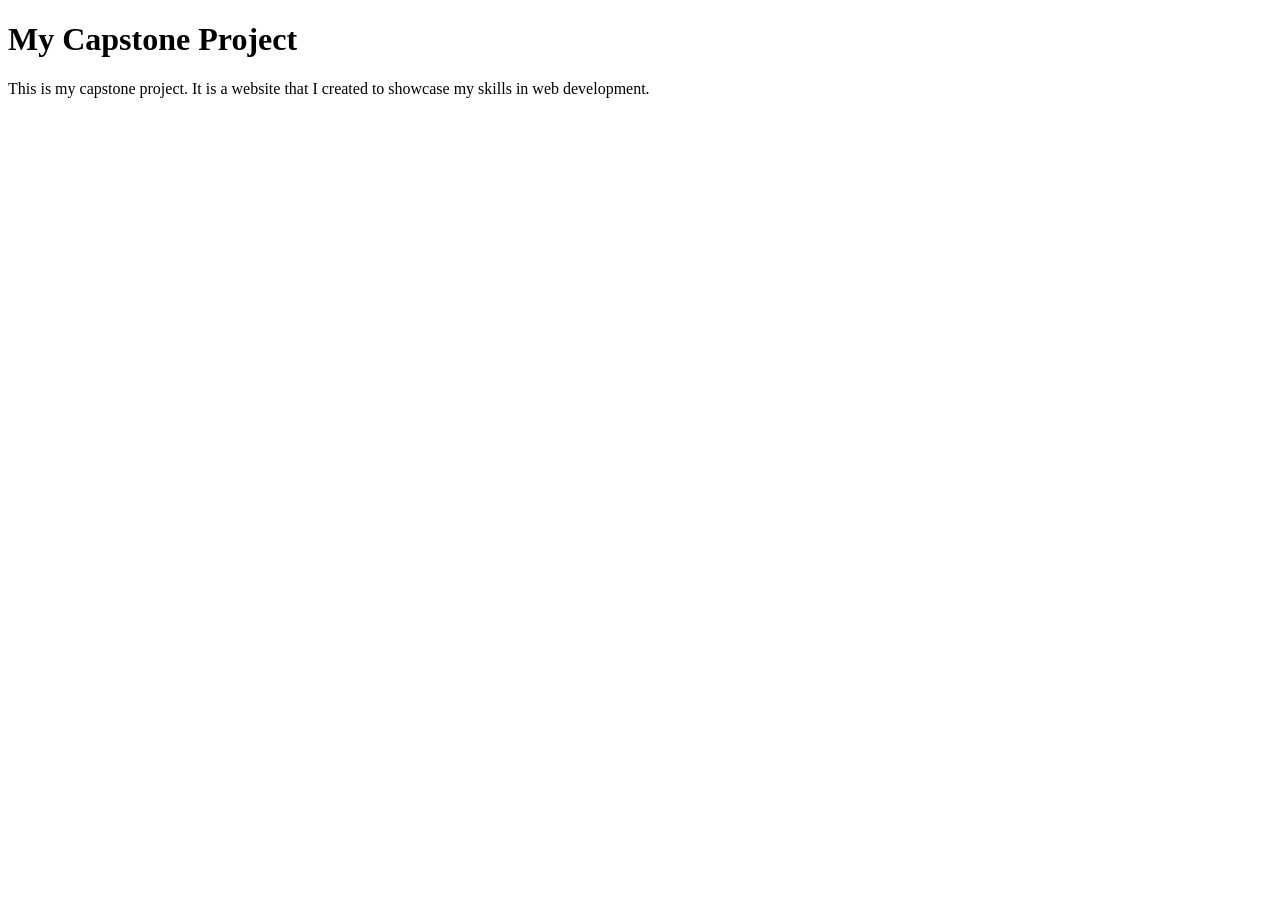
==== index.html @ 2942aff8 "Create index.html" ====
<!DOCTYPE html>
<html lang="en">
   <head>
    <meta charset="utf-8">
    <title>My Capstone Project</title>
   </head>
 <body>
    <h1>My Capstone Project</h1> 
    <p>This is my capstone project. It is a website that I created to showcase my skills in web development.  </p>
 

</body>
</html>
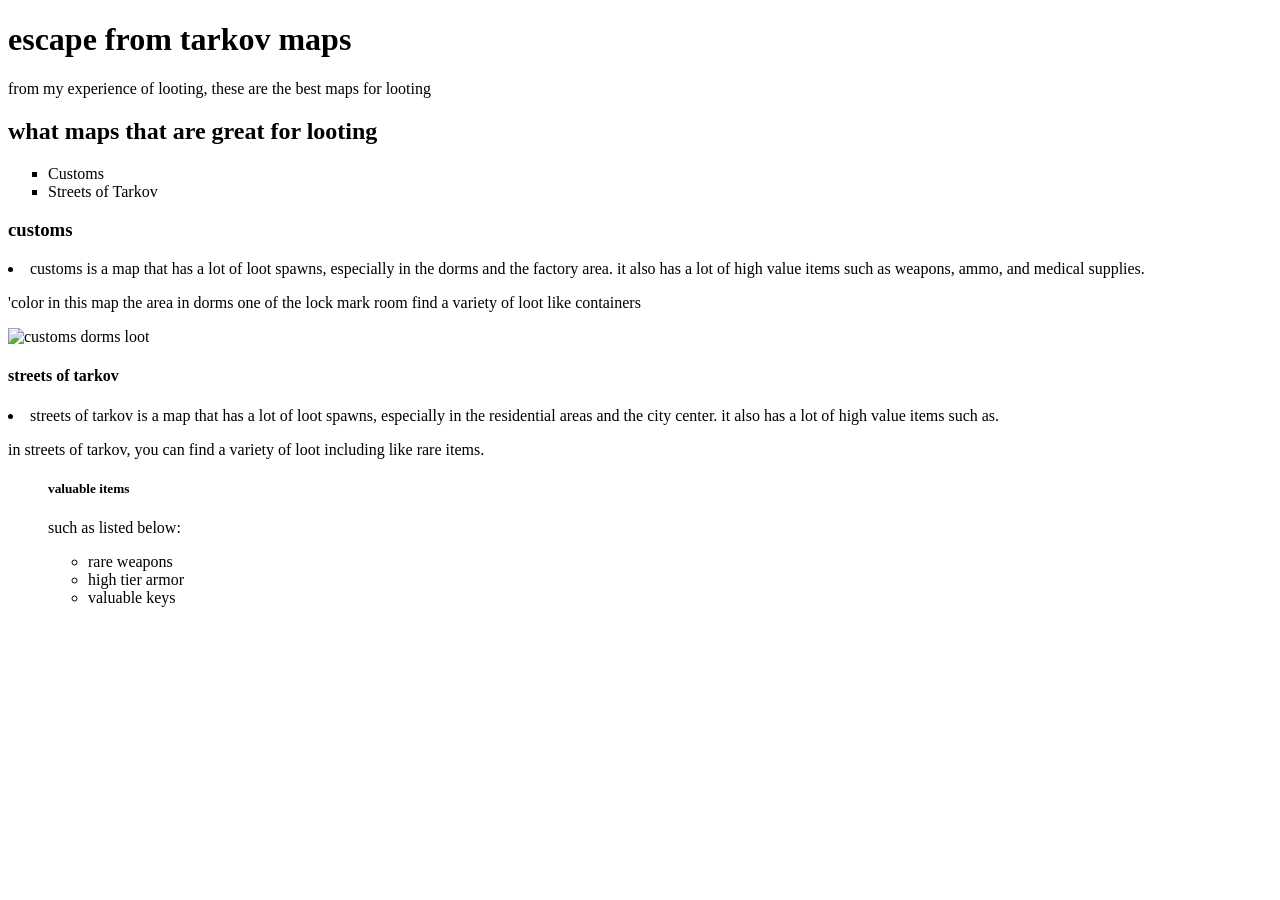
==== commit e6fc07b5: "Update index.html" ====
--- a/index.html
+++ b/index.html
@@ -1,13 +1,52 @@
 <!DOCTYPE html>
 <html lang="en">
-   <head>
+    <head>
     <meta charset="utf-8">
-    <title>My Capstone Project</title>
-   </head>
- <body>
-    <h1>My Capstone Project</h1> 
-    <p>This is my capstone project. It is a website that I created to showcase my skills in web development.  </p>
- 
+    <title>escape from tarkov maps </title>
+    </head>
+   <body>
+    <h1>escape from tarkov maps</h1> 
+    <p>from my experience of looting, these are the best maps for looting</p>
+    
+     <section>
+      <h2>what maps that are great for looting</h2>
+      <ul style="list-style-type: square;">
+        <li>Customs</li>
+        <li>Streets of Tarkov</li>
+      </ul>
 
-</body>
-</html> +     </section>
+    </body> 
+    <section>
+     <h3> customs</h3>
+     <li>customs is a map that has a lot of loot spawns, especially in the dorms and the factory area. it also has a lot of high value items such as weapons, ammo, and medical supplies.</li>
+     <p>'color in this map the area in dorms one of the lock mark room  find a variety of loot like containers </p>
+    
+    <img src="https://external-preview.redd.it/tarkov-no-loot-in-dorms-marked-room-v0-dDZjOHl2bGJkMWNmMUiQrpoQcyFxClXzw8wD4AfE8CUJspetyfZ9U0sjqgHg.png?format=pjpg&auto=webp&s=db0a6d4d6bddb10d9562dba90ea262f03d297304" alt="customs dorms loot" width="500" height="300">
+    
+    
+    
+    
+    
+    </section>
+     
+      <h4>streets of tarkov</h4>
+      <li>streets of tarkov is a map that has a lot of loot spawns, especially in the residential areas and the city center. it also has a lot of high value items such as.</li>
+      <p> in streets of tarkov, you can find a variety of loot including like rare items.</p>
+      <ul>
+         <h5>valuable items</h5>
+         <p> such as listed below:</p>
+         <ul>
+             <li>rare weapons</li>
+             <li>high tier armor</li>
+             <li>valuable keys</li>
+          </ul>
+        </ul>
+    
+   </body>
+   
+   
+   
+   
+   
+   </html>  
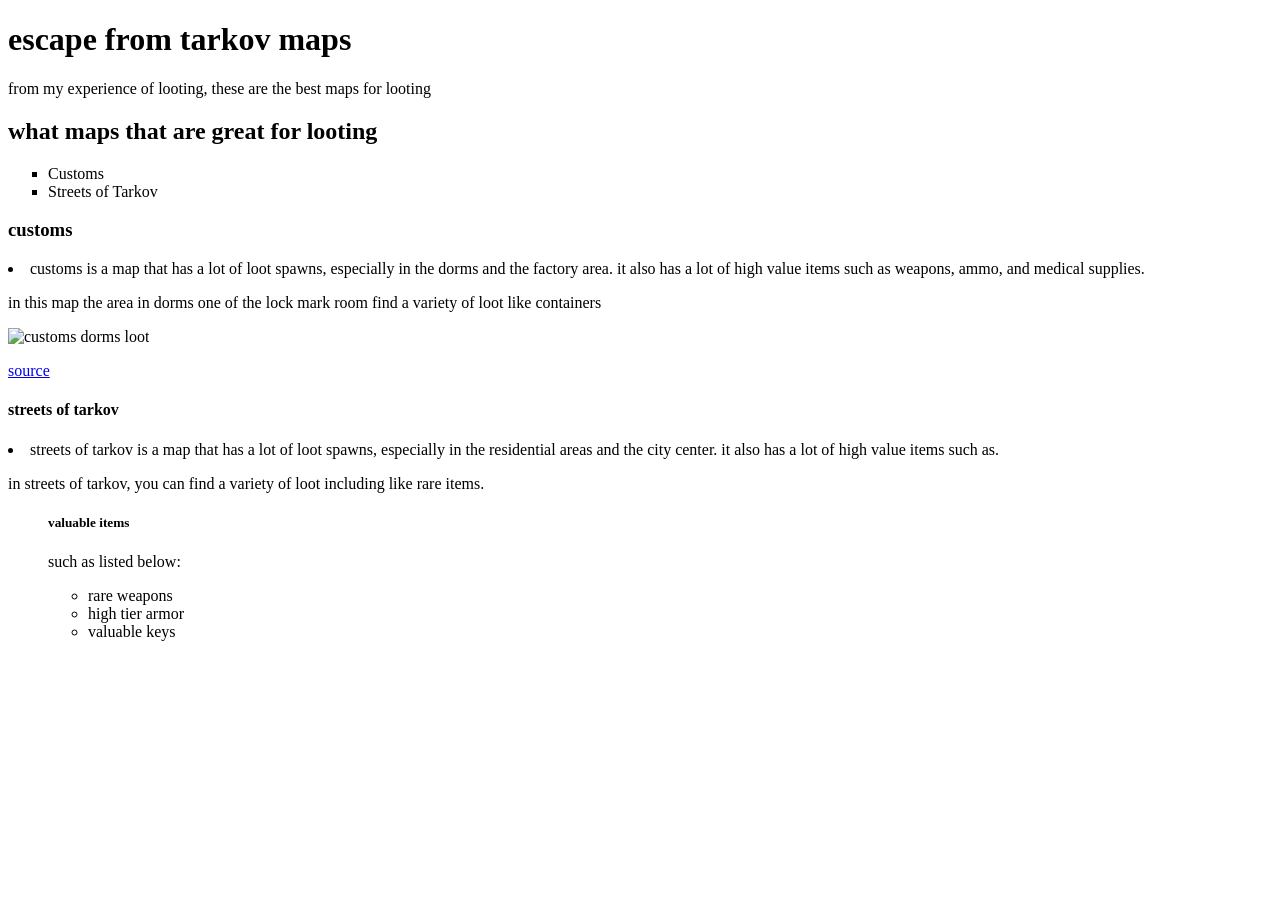
==== commit d3cb0670: "Update index.html" ====
--- a/index.html
+++ b/index.html
@@ -15,15 +15,15 @@
         <li>Streets of Tarkov</li>
       </ul>
 
-     </section>
+    <div>
     </body> 
     <section>
      <h3> customs</h3>
      <li>customs is a map that has a lot of loot spawns, especially in the dorms and the factory area. it also has a lot of high value items such as weapons, ammo, and medical supplies.</li>
-     <p>'color in this map the area in dorms one of the lock mark room  find a variety of loot like containers </p>
+     <p> in this map the area in dorms one of the lock mark room  find a variety of loot like containers </p>
     
-    <img src="https://external-preview.redd.it/tarkov-no-loot-in-dorms-marked-room-v0-dDZjOHl2bGJkMWNmMUiQrpoQcyFxClXzw8wD4AfE8CUJspetyfZ9U0sjqgHg.png?format=pjpg&auto=webp&s=db0a6d4d6bddb10d9562dba90ea262f03d297304" alt="customs dorms loot" width="500" height="300">
-    
+    <img src="https://external-preview.redd.it/tarkov-no-loot-in-dorms-marked-room-v0-dDZjOHl2bGJkMWNmMUiQrpoQcyFxClXzw8wD4AfE8CUJspetyfZ9U0sjqgHg.png?format=pjpg&auto=webp&s=db0a6d4d6bddb10d9562dba90ea262f03d297304" alt="customs dorms loot" width="500" height="300"><a href="https://www.reddit.com/r/EscapefromTarkov/comments/1lwawcw/tarkov_no_loot_in_dorms_marked_room//" target="_blank"> <p>source</p></a>
+    </div>
     
     
     
@@ -49,4 +49,4 @@
    
    
    
-   </html>  
+   </html>  
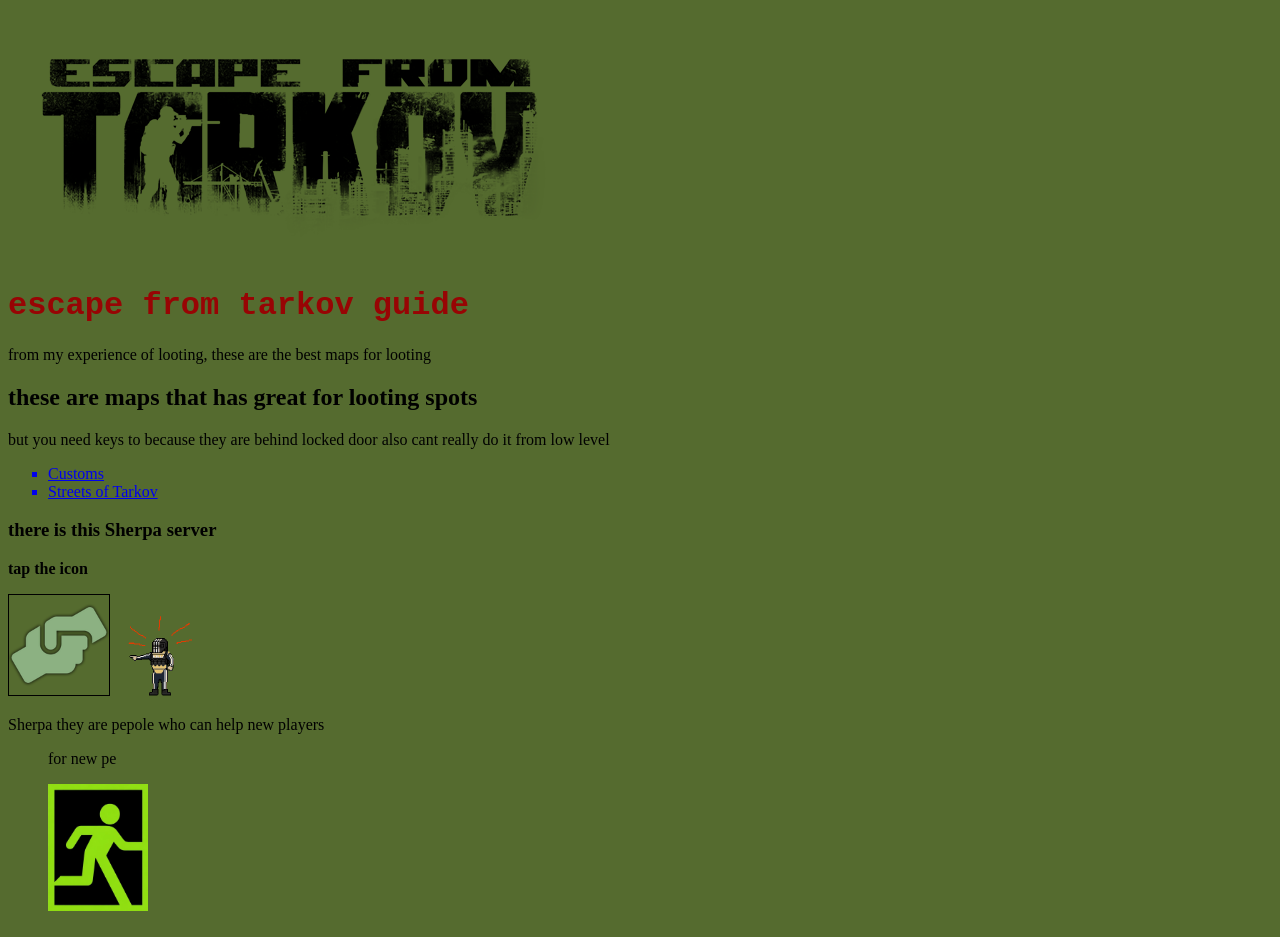
==== commit be6b61d8: "pages" ====
--- a/index.html
+++ b/index.html
@@ -1,52 +1,57 @@
 <!DOCTYPE html>
 <html lang="en">
-    <head>
-    <meta charset="utf-8">
-    <title>escape from tarkov maps </title>
-    </head>
+    
+      <head>
+    
+      <meta charset="utf-8">
+      <title>escape from tarkov guide </title>
+    
+      </head>
+  <link rel="stylesheet" href="styels.css">
+   <div class="conten"> <img src="./images/5bbf6324033a7-494b66206d0f4b1331a2501e38f3d4e5.png" alt="escape from tarkov logo"></div>
    <body>
-    <h1>escape from tarkov maps</h1> 
-    <p>from my experience of looting, these are the best maps for looting</p>
+      <div class="h1"> <h1>escape from tarkov guide</h1>  </div>
+      <p>from my experience of looting, these are the best maps for looting</p>
     
-     <section>
-      <h2>what maps that are great for looting</h2>
+      
+
+
+    
+      <section ">
+      <h2>these are maps that has great for looting spots</h2>
+        <p>but you need keys to because they are behind locked door also cant really do it from low level  </p>
       <ul style="list-style-type: square;">
-        <li>Customs</li>
-        <li>Streets of Tarkov</li>
+        <a href="./pages/customs.html"><li>Customs</li></a>
+        <a href="./pages/stress-of-tarkov.html" target="_blank"><li>Streets of Tarkov</li></a>
       </ul>
 
-    <div>
-    </body> 
-    <section>
-     <h3> customs</h3>
-     <li>customs is a map that has a lot of loot spawns, especially in the dorms and the factory area. it also has a lot of high value items such as weapons, ammo, and medical supplies.</li>
-     <p> in this map the area in dorms one of the lock mark room  find a variety of loot like containers </p>
+      <!--  -->
     
-    <img src="https://external-preview.redd.it/tarkov-no-loot-in-dorms-marked-room-v0-dDZjOHl2bGJkMWNmMUiQrpoQcyFxClXzw8wD4AfE8CUJspetyfZ9U0sjqgHg.png?format=pjpg&auto=webp&s=db0a6d4d6bddb10d9562dba90ea262f03d297304" alt="customs dorms loot" width="500" height="300"><a href="https://www.reddit.com/r/EscapefromTarkov/comments/1lwawcw/tarkov_no_loot_in_dorms_marked_room//" target="_blank"> <p>source</p></a>
-    </div>
-    
+     <h3>there is this Sherpa server</h3> 
+      <div class="pic"> <p class="text-shepa"> tap the icon</p> 
+      <a href="https://discord.com/invite/sherpahub" target="_blank">   <img class="img-link" src="./images/Sherpa_EFT_Arena_icon_allmode.png" alt="sherpa icon" width="100" height=" 100"></a><img src="./images/killa-tarkov-escape-from-tarkov.gif" width="100"  height="auto"></div>
+      <p>Sherpa they are pepole who can help new players </p>
     
     
     
     </section>
-     
-      <h4>streets of tarkov</h4>
-      <li>streets of tarkov is a map that has a lot of loot spawns, especially in the residential areas and the city center. it also has a lot of high value items such as.</li>
-      <p> in streets of tarkov, you can find a variety of loot including like rare items.</p>
-      <ul>
-         <h5>valuable items</h5>
-         <p> such as listed below:</p>
-         <ul>
-             <li>rare weapons</li>
-             <li>high tier armor</li>
-             <li>valuable keys</li>
-          </ul>
-        </ul>
+      <figure>
+        <p>for new pe</p>
+    <a href="https://mapgenie.io/tarkov" target="_blank"> <img src="./images/image (5).jpg" width="100" height="auto"></a>
     
-   </body>
+    </figure> 
+      <h4></h4>
+    
    
    
    
    
    
+   
+      </body>
+    </div>
+   
+   
+   
+   
    </html>  
--- a/styels.css
+++ b/styels.css
@@ -0,0 +1,30 @@
+        .text-shepa{
+            font-weight: bold;
+    }
+
+    body{background-color: darkolivegreen;}
+
+.head{
+    color: darkgoldenrod;
+  
+}
+h1 {font-family: 'Courier New', Courier, monospace;
+color: #980404;
+}
+.sherpa {
+border: black;
+
+
+
+}
+.img-link{
+    border:1px solid black;
+}
+.body-custom {
+    background-color: burlywood;
+}
+
+.pic-1{
+display: flex
+   
+}
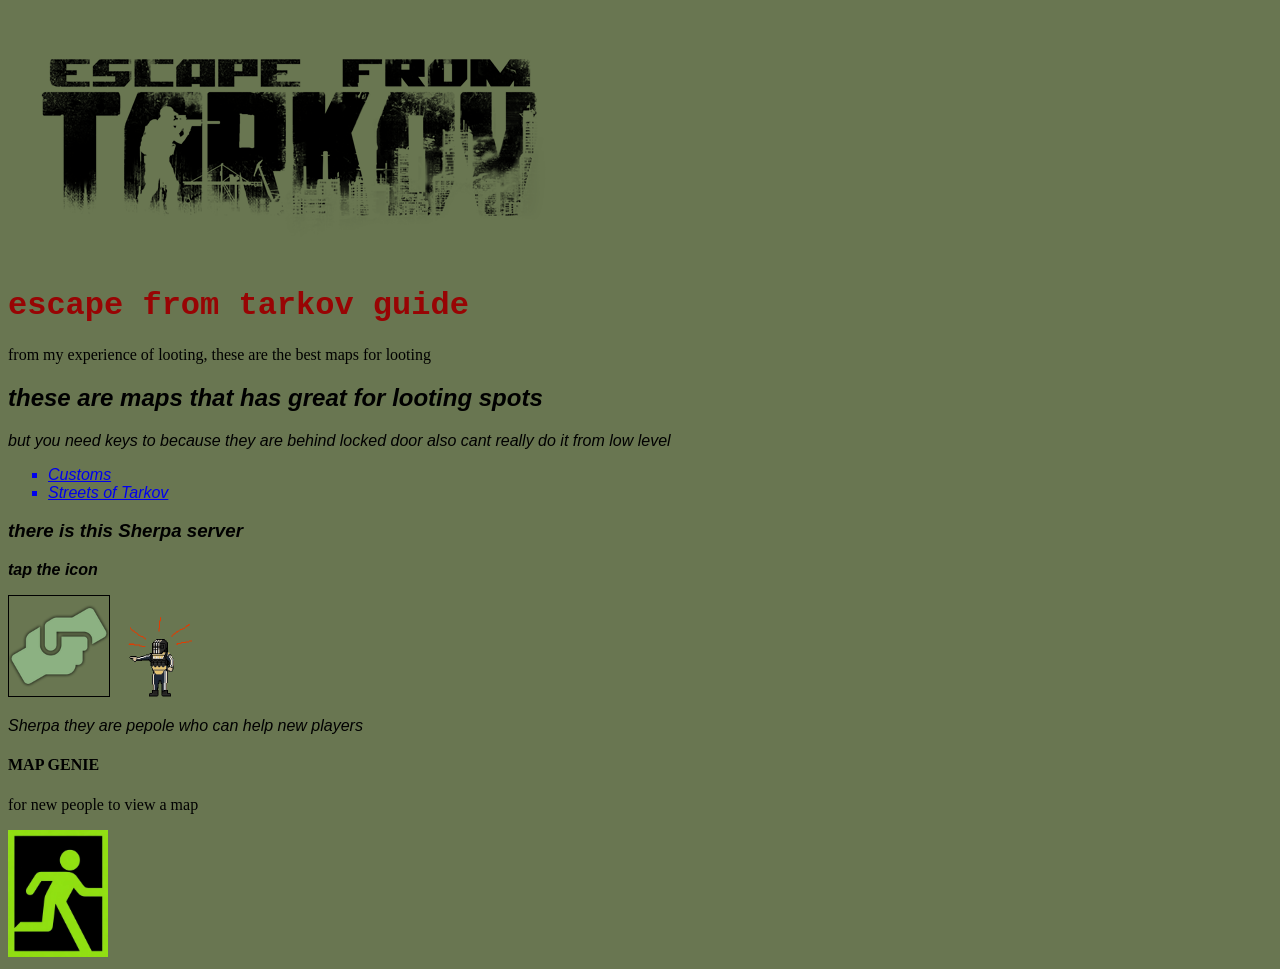
==== commit b3201f94: "text change" ====
--- a/index.html
+++ b/index.html
@@ -17,7 +17,7 @@
 
 
     
-      <section ">
+      <section class="text">
       <h2>these are maps that has great for looting spots</h2>
         <p>but you need keys to because they are behind locked door also cant really do it from low level  </p>
       <ul style="list-style-type: square;">
@@ -36,14 +36,15 @@
     
     </section>
       <figure>
-        <p>for new pe</p>
-    <a href="https://mapgenie.io/tarkov" target="_blank"> <img src="./images/image (5).jpg" width="100" height="auto"></a>
+
     
     </figure> 
-      <h4></h4>
+      <h4>MAP GENIE</h4>
     
    
-   
+           <p>for new people to view a map </p>
+
+    <a href="https://mapgenie.io/tarkov" target="_blank"> <img src="./images/image (5).jpg" width="100" height="auto"></a>
    
    
    
--- a/styels.css
+++ b/styels.css
@@ -2,7 +2,7 @@
             font-weight: bold;
     }
 
-    body{background-color: darkolivegreen;}
+    body{background-color: rgb(105, 118, 81);}
 
 .head{
     color: darkgoldenrod;
@@ -17,6 +17,12 @@
 
 
 }
+
+.text{
+    font-style: italic;
+    font-weight: lighter;
+    font-family: 'Gill Sans', 'Gill Sans MT', Calibri, 'Trebuchet MS', sans-serif;
+}
 .img-link{
     border:1px solid black;
 }
@@ -27,4 +33,13 @@
 .pic-1{
 display: flex
    
+}
+
+.tabs {
+    display: flex;
+    justify-content:space-between;
+    margin: 10px;
+}
+h4{
+    font-weight: bold;
 }
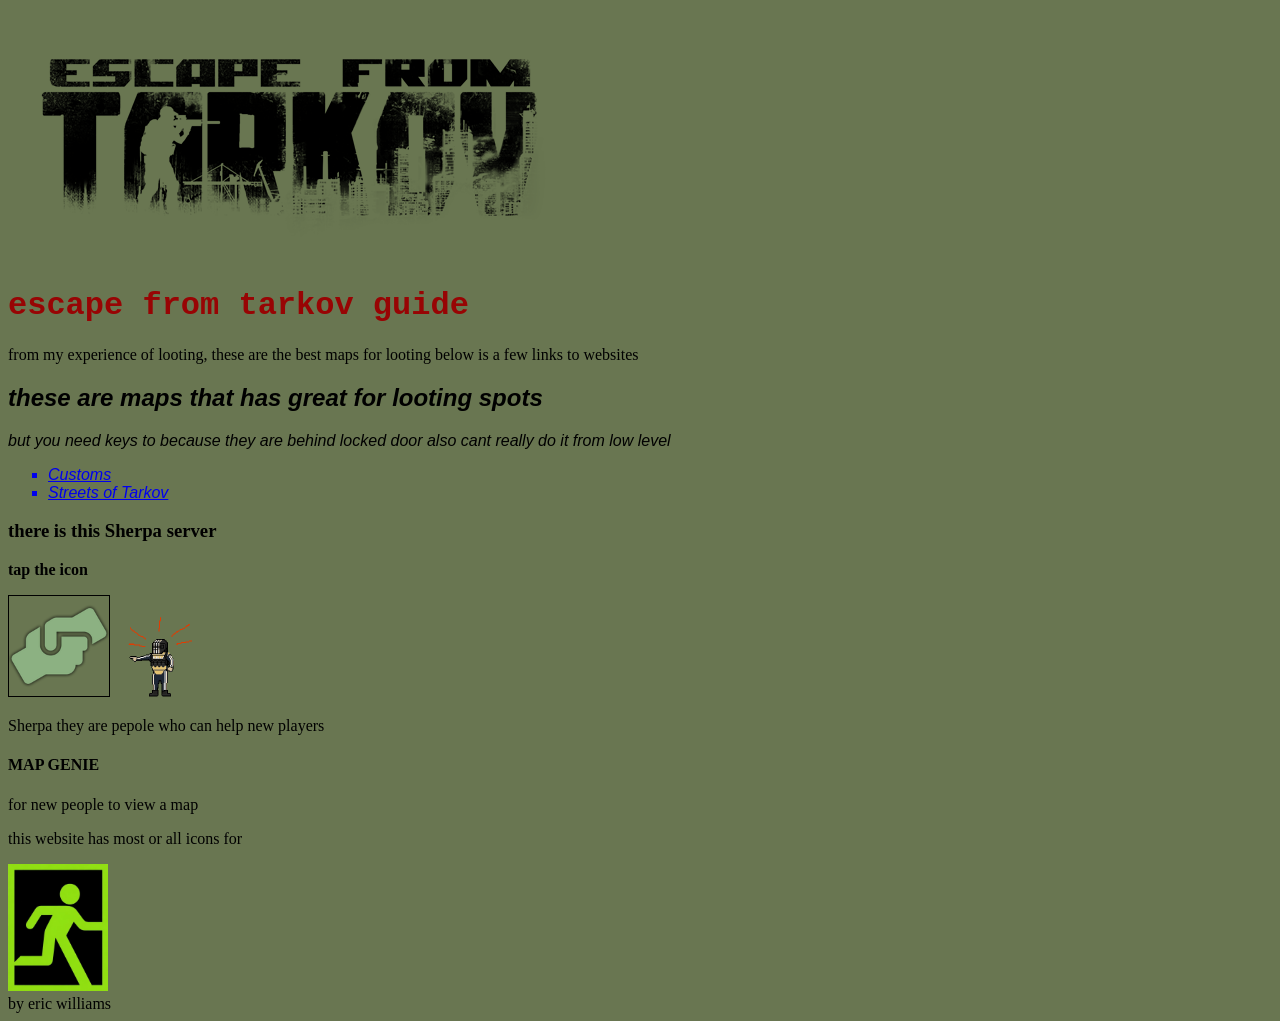
==== commit 6297743b: "a few stuff added" ====
--- a/index.html
+++ b/index.html
@@ -11,22 +11,22 @@
    <div class="conten"> <img src="./images/5bbf6324033a7-494b66206d0f4b1331a2501e38f3d4e5.png" alt="escape from tarkov logo"></div>
    <body>
       <div class="h1"> <h1>escape from tarkov guide</h1>  </div>
-      <p>from my experience of looting, these are the best maps for looting</p>
+      <p>from my experience of looting, these are the best maps for looting below is a few links to websites </p>
     
       
 
 
     
       <section class="text">
-      <h2>these are maps that has great for looting spots</h2>
+        <h2>these are maps that has great for looting spots</h2>
         <p>but you need keys to because they are behind locked door also cant really do it from low level  </p>
-      <ul style="list-style-type: square;">
+        <ul style="list-style-type: square;">
         <a href="./pages/customs.html"><li>Customs</li></a>
         <a href="./pages/stress-of-tarkov.html" target="_blank"><li>Streets of Tarkov</li></a>
-      </ul>
-
+        </ul>
+      </section>
       <!--  -->
-    
+    <section>
      <h3>there is this Sherpa server</h3> 
       <div class="pic"> <p class="text-shepa"> tap the icon</p> 
       <a href="https://discord.com/invite/sherpahub" target="_blank">   <img class="img-link" src="./images/Sherpa_EFT_Arena_icon_allmode.png" alt="sherpa icon" width="100" height=" 100"></a><img src="./images/killa-tarkov-escape-from-tarkov.gif" width="100"  height="auto"></div>
@@ -43,6 +43,7 @@
     
    
            <p>for new people to view a map </p>
+           <p>this website has most or all icons for </p>
 
     <a href="https://mapgenie.io/tarkov" target="_blank"> <img src="./images/image (5).jpg" width="100" height="auto"></a>
    
@@ -53,6 +54,6 @@
     </div>
    
    
-   
+   <footer>by eric williams </footer>
    
    </html>  
--- a/styels.css
+++ b/styels.css
@@ -21,7 +21,7 @@
 .text{
     font-style: italic;
     font-weight: lighter;
-    font-family: 'Gill Sans', 'Gill Sans MT', Calibri, 'Trebuchet MS', sans-serif;
+    font-family: 'Gill Sans', 'Gill Sans MT', Calibri, 'Trebuchet MS', sans-serif; 
 }
 .img-link{
     border:1px solid black;
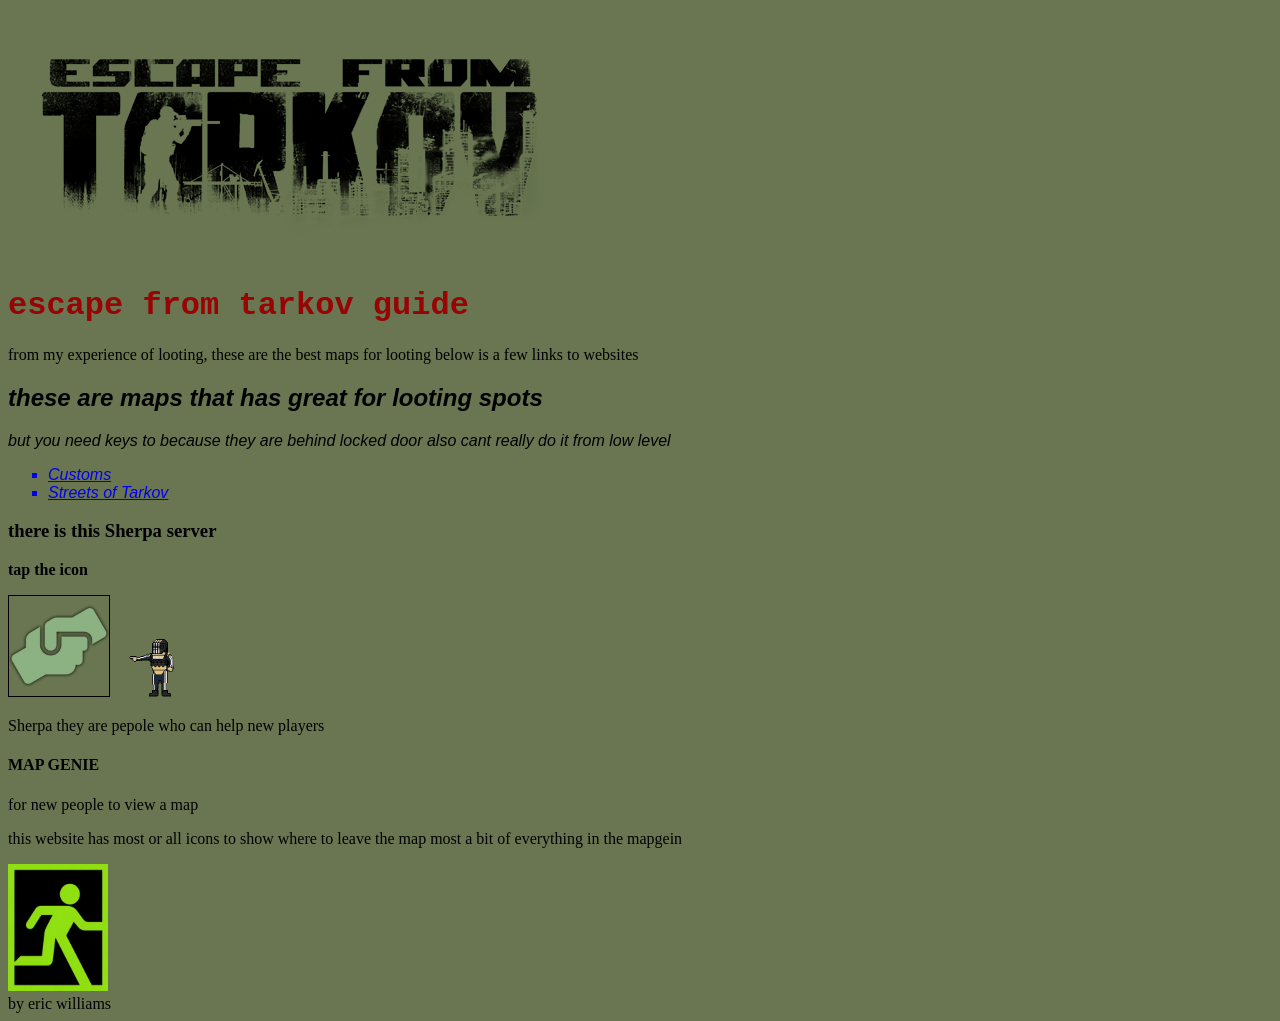
==== commit cdc7ad3b: "Update index.html" ====
--- a/index.html
+++ b/index.html
@@ -43,7 +43,7 @@
     
    
            <p>for new people to view a map </p>
-           <p>this website has most or all icons for </p>
+           <p>this website has most or all icons to show where to leave the map most a bit of everything in the mapgein </p>
 
     <a href="https://mapgenie.io/tarkov" target="_blank"> <img src="./images/image (5).jpg" width="100" height="auto"></a>
    
